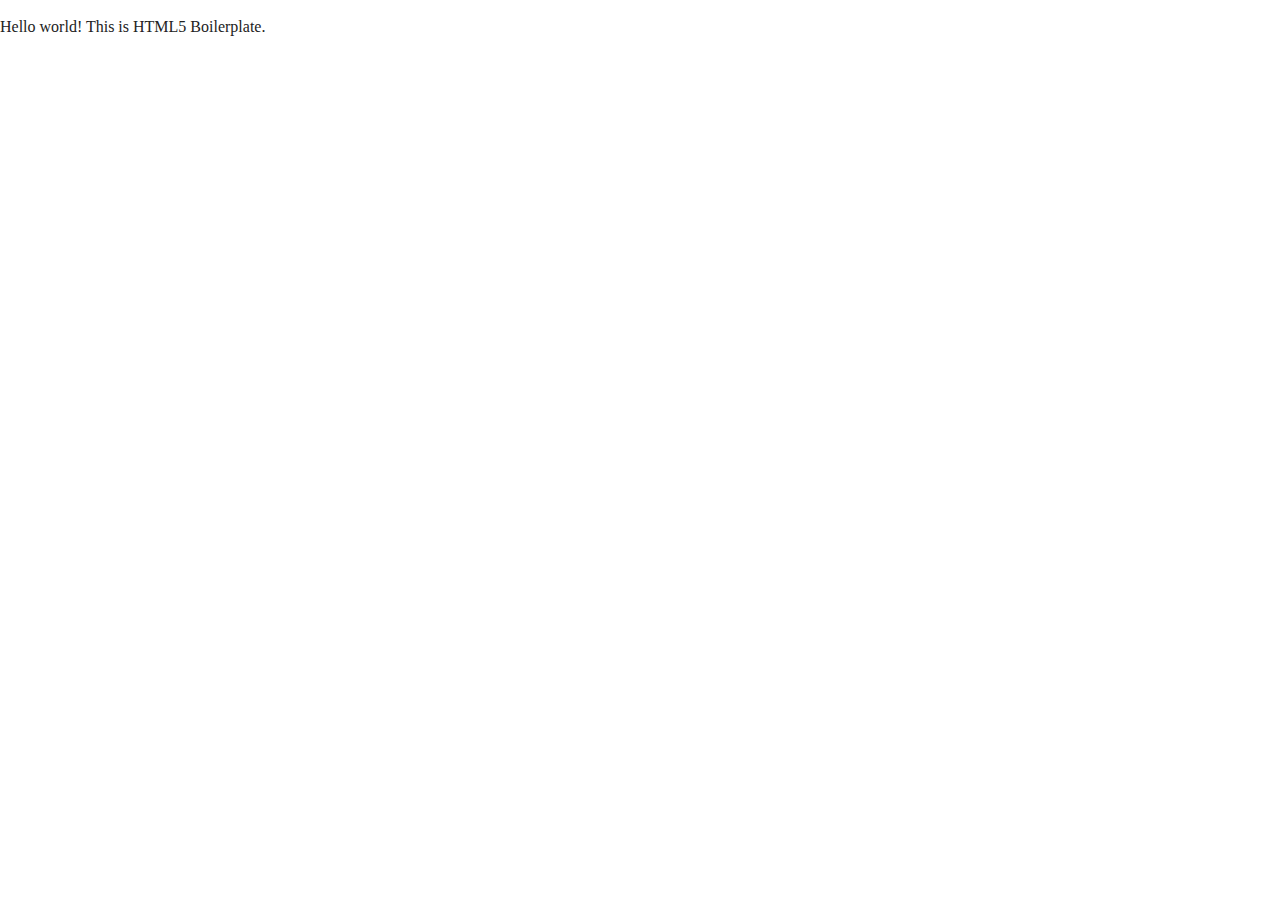
==== index.html @ ff273974 "initial commit" ====
<!doctype html>
<html class="no-js" lang="">

<head>
  <meta charset="utf-8">
  <title></title>
  <meta name="description" content="">
  <meta name="viewport" content="width=device-width, initial-scale=1">

  <link rel="manifest" href="site.webmanifest">
  <link rel="apple-touch-icon" href="icon.png">
  <!-- Place favicon.ico in the root directory -->

  <link rel="stylesheet" href="css/normalize.css">
  <link rel="stylesheet" href="css/main.css">

  <meta name="theme-color" content="#fafafa">
</head>

<body>
  <!--[if IE]>
    <p class="browserupgrade">You are using an <strong>outdated</strong> browser. Please <a href="https://browsehappy.com/">upgrade your browser</a> to improve your experience and security.</p>
  <![endif]-->

  <!-- Add your site or application content here -->
  <p>Hello world! This is HTML5 Boilerplate.</p>
  <script src="js/vendor/modernizr-3.7.1.min.js"></script>
  <script src="https://code.jquery.com/jquery-3.4.1.min.js" integrity="sha256-CSXorXvZcTkaix6Yvo6HppcZGetbYMGWSFlBw8HfCJo=" crossorigin="anonymous"></script>
  <script>window.jQuery || document.write('<script src="js/vendor/jquery-3.4.1.min.js"><\/script>')</script>
  <script src="js/plugins.js"></script>
  <script src="js/main.js"></script>

  <!-- Google Analytics: change UA-XXXXX-Y to be your site's ID. -->
  <script>
    window.ga = function () { ga.q.push(arguments) }; ga.q = []; ga.l = +new Date;
    ga('create', 'UA-XXXXX-Y', 'auto'); ga('set','transport','beacon'); ga('send', 'pageview')
  </script>
  <script src="https://www.google-analytics.com/analytics.js" async></script>
</body>

</html>
---- css/main.css ----
/*! HTML5 Boilerplate v7.2.0 | MIT License | https://html5boilerplate.com/ */

/* main.css 2.0.0 | MIT License | https://github.com/h5bp/main.css#readme */
/*
 * What follows is the result of much research on cross-browser styling.
 * Credit left inline and big thanks to Nicolas Gallagher, Jonathan Neal,
 * Kroc Camen, and the H5BP dev community and team.
 */

/* ==========================================================================
   Base styles: opinionated defaults
   ========================================================================== */

html {
  color: #222;
  font-size: 1em;
  line-height: 1.4;
}

/*
 * Remove text-shadow in selection highlight:
 * https://twitter.com/miketaylr/status/12228805301
 *
 * Vendor-prefixed and regular ::selection selectors cannot be combined:
 * https://stackoverflow.com/a/16982510/7133471
 *
 * Customize the background color to match your design.
 */

::-moz-selection {
  background: #b3d4fc;
  text-shadow: none;
}

::selection {
  background: #b3d4fc;
  text-shadow: none;
}

/*
 * A better looking default horizontal rule
 */

hr {
  display: block;
  height: 1px;
  border: 0;
  border-top: 1px solid #ccc;
  margin: 1em 0;
  padding: 0;
}

/*
 * Remove the gap between audio, canvas, iframes,
 * images, videos and the bottom of their containers:
 * https://github.com/h5bp/html5-boilerplate/issues/440
 */

audio,
canvas,
iframe,
img,
svg,
video {
  vertical-align: middle;
}

/*
 * Remove default fieldset styles.
 */

fieldset {
  border: 0;
  margin: 0;
  padding: 0;
}

/*
 * Allow only vertical resizing of textareas.
 */

textarea {
  resize: vertical;
}

/* ==========================================================================
   Browser Upgrade Prompt
   ========================================================================== */

.browserupgrade {
  margin: 0.2em 0;
  background: #ccc;
  color: #000;
  padding: 0.2em 0;
}

/* ==========================================================================
   Author's custom styles
   ========================================================================== */

/* ==========================================================================
   Helper classes
   ========================================================================== */

/*
 * Hide visually and from screen readers
 */

.hidden {
  display: none !important;
}

/*
* Hide only visually, but have it available for screen readers:
* https://snook.ca/archives/html_and_css/hiding-content-for-accessibility
*
* 1. For long content, line feeds are not interpreted as spaces and small width
*    causes content to wrap 1 word per line:
*    https://medium.com/@jessebeach/beware-smushed-off-screen-accessible-text-5952a4c2cbfe
*/

.sr-only {
  border: 0;
  clip: rect(0, 0, 0, 0);
  height: 1px;
  margin: -1px;
  overflow: hidden;
  padding: 0;
  position: absolute;
  white-space: nowrap;
  width: 1px;
  /* 1 */
}

/*
* Extends the .sr-only class to allow the element
* to be focusable when navigated to via the keyboard:
* https://www.drupal.org/node/897638
*/

.sr-only.focusable:active,
.sr-only.focusable:focus {
  clip: auto;
  height: auto;
  margin: 0;
  overflow: visible;
  position: static;
  white-space: inherit;
  width: auto;
}

/*
* Hide visually and from screen readers, but maintain layout
*/

.invisible {
  visibility: hidden;
}

/*
* Clearfix: contain floats
*
* For modern browsers
* 1. The space content is one way to avoid an Opera bug when the
*    `contenteditable` attribute is included anywhere else in the document.
*    Otherwise it causes space to appear at the top and bottom of elements
*    that receive the `clearfix` class.
* 2. The use of `table` rather than `block` is only necessary if using
*    `:before` to contain the top-margins of child elements.
*/

.clearfix:before,
.clearfix:after {
  content: " ";
  /* 1 */
  display: table;
  /* 2 */
}

.clearfix:after {
  clear: both;
}

/* ==========================================================================
   EXAMPLE Media Queries for Responsive Design.
   These examples override the primary ('mobile first') styles.
   Modify as content requires.
   ========================================================================== */

@media only screen and (min-width: 35em) {
  /* Style adjustments for viewports that meet the condition */
}

@media print,
  (-webkit-min-device-pixel-ratio: 1.25),
  (min-resolution: 1.25dppx),
  (min-resolution: 120dpi) {
  /* Style adjustments for high resolution devices */
}

/* ==========================================================================
   Print styles.
   Inlined to avoid the additional HTTP request:
   https://www.phpied.com/delay-loading-your-print-css/
   ========================================================================== */

@media print {
  *,
  *:before,
  *:after {
    background: transparent !important;
    color: #000 !important;
    /* Black prints faster */
    -webkit-box-shadow: none !important;
    box-shadow: none !important;
    text-shadow: none !important;
  }
  a,
  a:visited {
    text-decoration: underline;
  }
  a[href]:after {
    content: " (" attr(href) ")";
  }
  abbr[title]:after {
    content: " (" attr(title) ")";
  }
  /*
     * Don't show links that are fragment identifiers,
     * or use the `javascript:` pseudo protocol
     */
  a[href^="#"]:after,
  a[href^="javascript:"]:after {
    content: "";
  }
  pre {
    white-space: pre-wrap !important;
  }
  pre,
  blockquote {
    border: 1px solid #999;
    page-break-inside: avoid;
  }
  /*
     * Printing Tables:
     * https://web.archive.org/web/20180815150934/http://css-discuss.incutio.com/wiki/Printing_Tables
     */
  thead {
    display: table-header-group;
  }
  tr,
  img {
    page-break-inside: avoid;
  }
  p,
  h2,
  h3 {
    orphans: 3;
    widows: 3;
  }
  h2,
  h3 {
    page-break-after: avoid;
  }
}
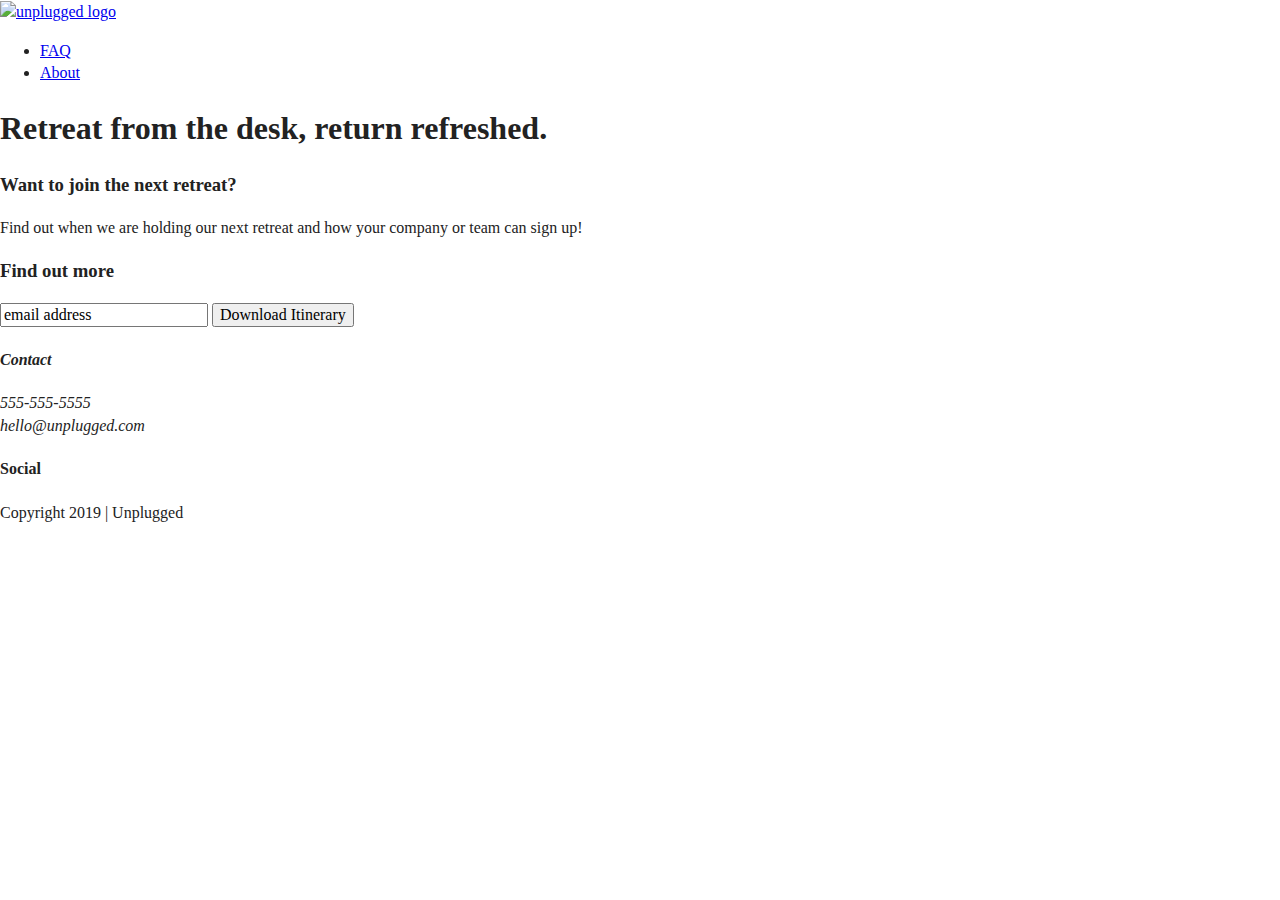
==== commit 93950d43: "added content" ====
--- a/index.html
+++ b/index.html
@@ -18,12 +18,67 @@
 </head>
 
 <body>
-  <!--[if IE]>
-    <p class="browserupgrade">You are using an <strong>outdated</strong> browser. Please <a href="https://browsehappy.com/">upgrade your browser</a> to improve your experience and security.</p>
-  <![endif]-->
 
-  <!-- Add your site or application content here -->
-  <p>Hello world! This is HTML5 Boilerplate.</p>
+  <header>
+    <div class="content-wrapper">
+      <a href="#"><img src="" alt="unplugged logo"></a>
+      <div class="header-divider"></div>
+      <nav>
+        <ul>
+          <li><a href="faq/index.html" target="_blank">FAQ</a></li>
+          <li><a href="about/index.html" target="_blank">About</a></li>
+        </ul>
+      </nav>
+    </div>
+  </header>
+
+  <main>
+
+    <section class="hero-area">
+      <div class="content-wrapper">
+        <h1>Retreat from the desk, return refreshed.</h1>
+      </div>
+    </section>
+
+    <aside>
+      <div class="content-wrapper">
+        <div class="form-description">
+          <h3>Want to join the next retreat?</h3>
+          <p>Find out when we are holding our next retreat and how your company or team can sign up!</p>
+        </div>
+        <div class="form">
+          <h3>Find out more</h3>
+          <input type="text" name="name" value="email address">
+          <input type="button" value="Download Itinerary">
+        </div>
+      </div>
+    </aside>
+
+  </main>
+
+  <footer>
+    <div class="content-wrapper">
+      <div class="footer-content">
+        <address class="contact">
+          <h4>Contact</h4>
+          <p>555-555-5555<br>
+            hello@unplugged.com</p>
+        </address>
+
+        <div class="social">
+          <h4>Social</h4>
+          <div class="social-icons">
+            <p><a href="https://www.facebook.com/site" target="_blank"></a></p>
+          </div>
+        </div>
+      </div>
+    </div>
+
+    <div class="copyright">
+      <p>Copyright 2019 | Unplugged</p>
+    </div>
+  </footer>
+
   <script src="js/vendor/modernizr-3.7.1.min.js"></script>
   <script src="https://code.jquery.com/jquery-3.4.1.min.js" integrity="sha256-CSXorXvZcTkaix6Yvo6HppcZGetbYMGWSFlBw8HfCJo=" crossorigin="anonymous"></script>
   <script>window.jQuery || document.write('<script src="js/vendor/jquery-3.4.1.min.js"><\/script>')</script>
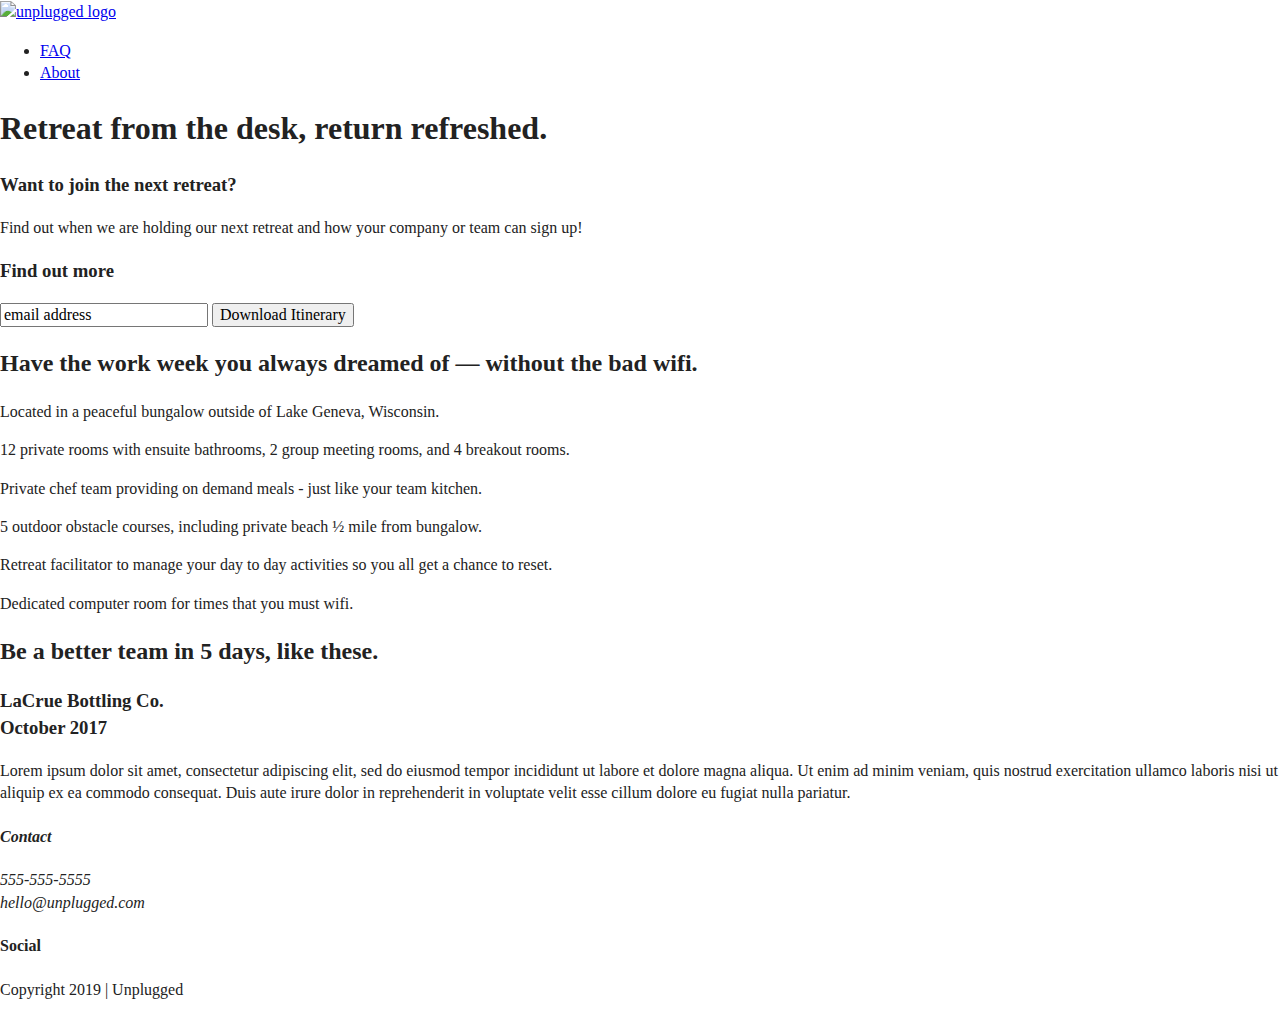
==== commit 98572868: "more content" ====
--- a/index.html
+++ b/index.html
@@ -54,6 +54,58 @@
       </div>
     </aside>
 
+    <section class="features">
+      <div class="content-wrapper">
+        <h2>Have the work week you always dreamed of — without the bad wifi.</h2>
+
+        <div class="features-items">
+          <article>
+            <p class="fontawesome-icon"></p>
+            <p class="features-item-description">Located in a peaceful bungalow outside of Lake Geneva, Wisconsin.</p>
+          </article>
+
+          <article>
+            <p class="fontawesome-icon"></p>
+            <p class="features-item-description">12 private rooms with ensuite bathrooms, 2 group meeting rooms, and 4 breakout rooms.</p>
+          </article>
+
+          <article>
+            <p class="fontawesome-icon"></p>
+            <p class="features-item-description">Private chef team providing on demand meals - just like your team kitchen.</p>
+          </article>
+
+          <article>
+            <p class="fontawesome-icon"></p>
+            <p class="features-item-description">5 outdoor obstacle courses, including private beach ½ mile from bungalow.</p>
+          </article>
+
+          <article>
+            <p class="fontawesome-icon"></p>
+            <p class="features-item-description">Retreat facilitator to manage your day to day activities so you all get a chance to reset.</p>
+          </article>
+
+          <article>
+            <p class="fontawesome-icon"></p>
+            <p class="features-item-description">Dedicated computer room for times that you must wifi.</p>
+          </article>
+        </div>
+      </div>
+    </section>
+
+    <section class="reviews">
+      <div class="content-wrapper">
+        <h2>Be a better team in 5 days, like these.</h2>
+
+        <article>
+          <div>
+            <h3>LaCrue Bottling Co.<br>
+              October 2017</h3>
+            <p>Lorem ipsum dolor sit amet, consectetur adipiscing elit, sed do eiusmod tempor incididunt ut labore et dolore magna aliqua. Ut enim ad minim veniam, quis nostrud exercitation ullamco laboris nisi ut aliquip ex ea commodo consequat. Duis aute irure dolor in reprehenderit in voluptate velit esse cillum dolore eu fugiat nulla pariatur.</p>
+          </div>
+        </article>
+      </div>
+    </section>
+
   </main>
 
   <footer>
